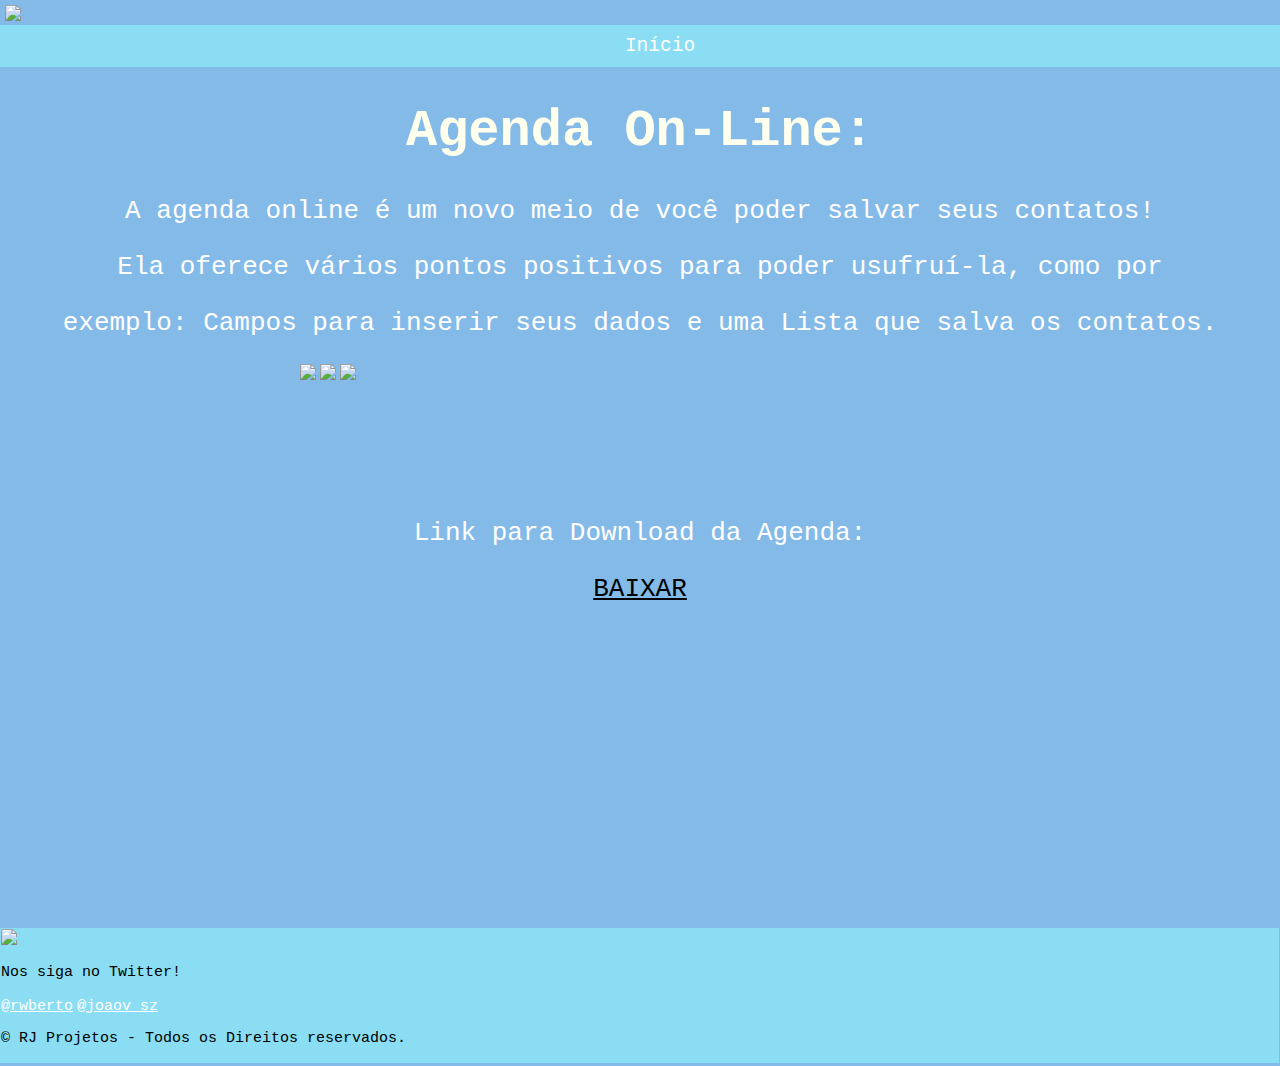
==== agendasite.html @ 28747704 "primeiro commit" ====
<!DOCTYPE html>
<html lang="en" dir="ltr">
  <head>
    <meta charset="utf-8">
    <title>Agenda!</title>
    <link rel="stylesheet" href="agendasite.css">
  </head>
  <body>

    <div class="logo">
      <img src="imagens_site//rj.png" width="150">
    </div>



    <div class="menu">
      <ul>
        <li><a href="index.html">Início</a></li>

      </ul>
    </div>

    <div class="agenda">
      <h1>Agenda On-Line:</h1>
      <p>A agenda online é um novo meio de você poder salvar seus contatos!</p>
      <p>Ela oferece vários pontos positivos para poder usufruí-la, como por</p>
      <p>exemplo: Campos para inserir seus dados e uma Lista que salva os contatos.</p>
    </div>


  <div class="grid">
    <img src="imagens_site//agenda1.1.jpg" >
    <img src="imagens_site//agenda2.jpg" >
    <img src="imagens_site//agenda3.jpg" >
  </div>



    <br> <br>
    <br> <br>
    <br> <br>

    <div class="agendar">
      <p>Link para Download da Agenda: </p> <a href="agenda.rar">BAIXAR</a>
    </div>

    <br> <br>
    <br> <br>
    <br> <br>
    <br> <br>
    <br> <br>
    <br> <br>
    <br> <br>
    <br> <br>
    <br> <br>


    <footer class="rodape">

      <img src="imagens_site//rj.png" width="100">

      <p>Nos siga no Twitter!</p>
      <a href="https://twitter.com/rwberto">@rwberto</a>
      <a href="https://twitter.com/joaov_sz">@joaov_sz</a>


      <p>© RJ Projetos - Todos os Direitos reservados.</p>

    </footer>
  </body>
</html>
---- agendasite.css ----
body
{
  margin: 0;
  background-color: #84BAE8;
}

.menu
{
#88DBD5
}

.menu ul
{
  margin: 0;
  background-color: #8ADDF2;
  list-style: none;
  text-align: center;
}

.menu ul li
{
  display: inline-block;
}

.menu ul li a
{
  padding: 10px 30px;
  display: inline-block;
  color: white;
  text-decoration: none;
  font-family: monospace;
  font-size: 1.5em;
}

.menu ul li a:hover
{
  color: #84BAE8;
}

.logo
{
  margin-top: 5px;
  position: relative;
  margin-left: 5px;

}

.rodape
{
  width: 99.8%;
  float: left;
  background-color: #8ADDF2;
  padding: 1px;
  align-items: center;
}

.rodape > p
{
  color: black;
  font-size: 15px;
  font-family: monospace;
}

.rodape h1
{
  margin-bottom: 10px;
  color: black;
  font-size: 15px;
  font-family: monospace;
}

.rodape > a
{
  color: white;
  font-size: 15px;
  font-family: monospace;
}

.rodape > img
{

}

.agenda
{
  color: white;
  font-family: monospace;
  text-align: center;
  font-size: 2em;
}

.agenda > h1
{
  color: #ffe;
}

.grid
{

  position: relative;
  left: 300px;

}

.agendar
{
  color: white;
  font-family: monospace;
  text-align: center;
  font-size: 2em;
}

.agendar > a
{
  color: black;
}
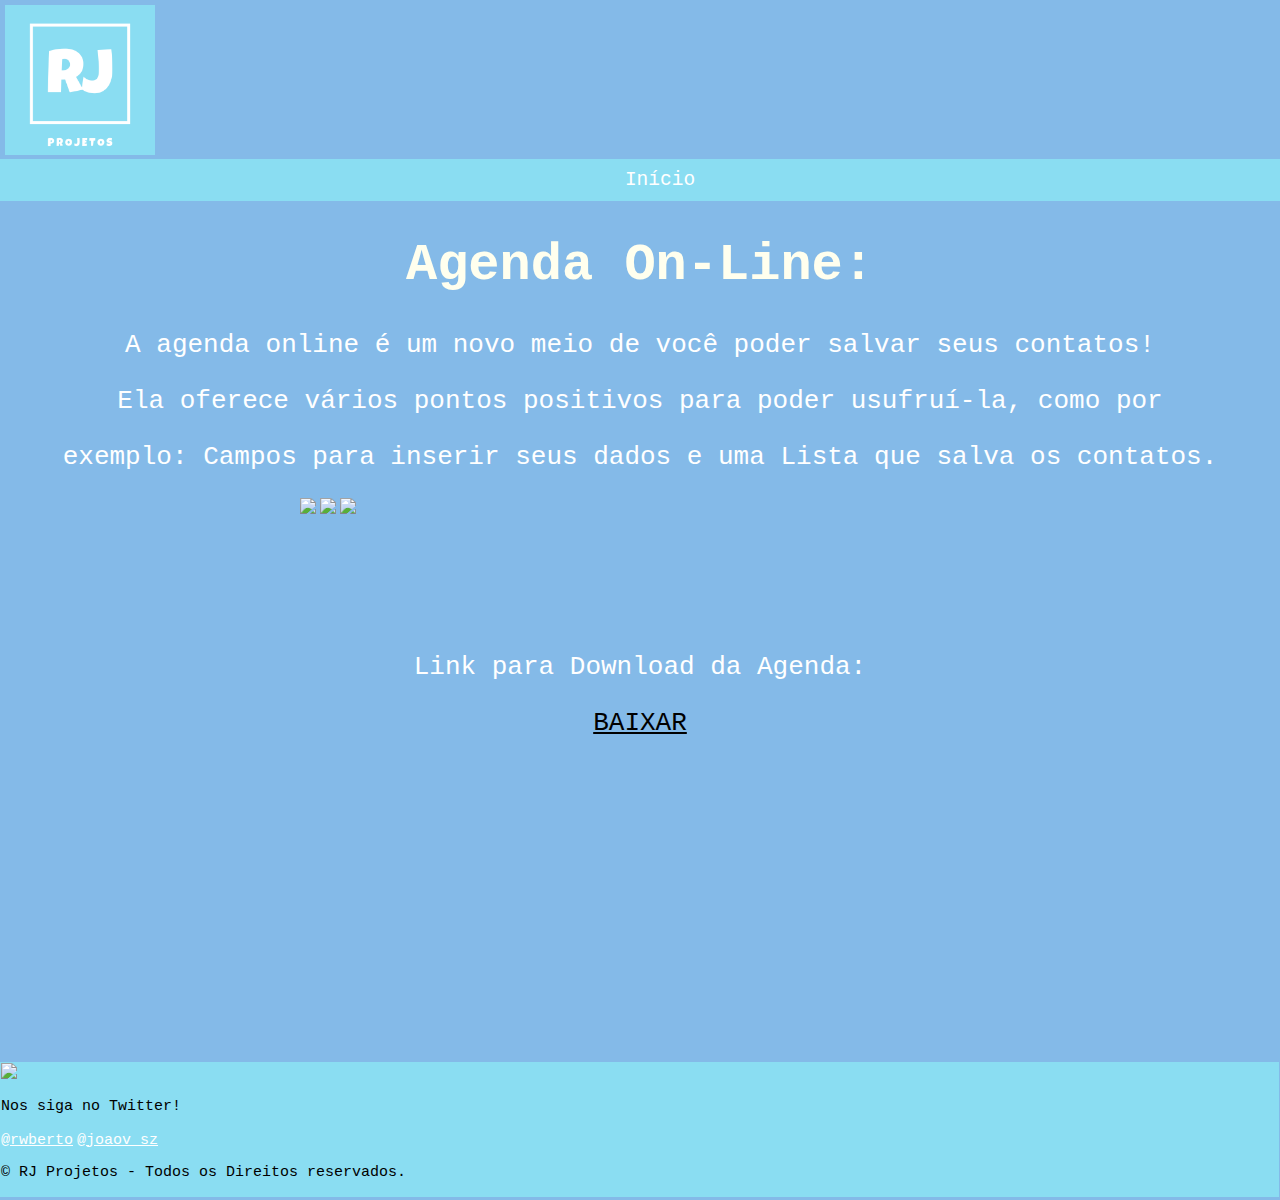
==== commit deadcd57: "commit agenda" ====
--- a/agendasite.html
+++ b/agendasite.html
@@ -8,7 +8,7 @@
   <body>
 
     <div class="logo">
-      <img src="imagens_site//rj.png" width="150">
+      <img src="imagens_site/RJ.png" width="150">
     </div>
 
 
@@ -29,9 +29,9 @@
 
 
   <div class="grid">
-    <img src="imagens_site//agenda1.1.jpg" >
-    <img src="imagens_site//agenda2.jpg" >
-    <img src="imagens_site//agenda3.jpg" >
+    <img src="imagens_site/agenda1.1.jpg" >
+    <img src="imagens_site/agenda2.jpg" >
+    <img src="imagens_site/agenda3.jpg" >
   </div>
 
 
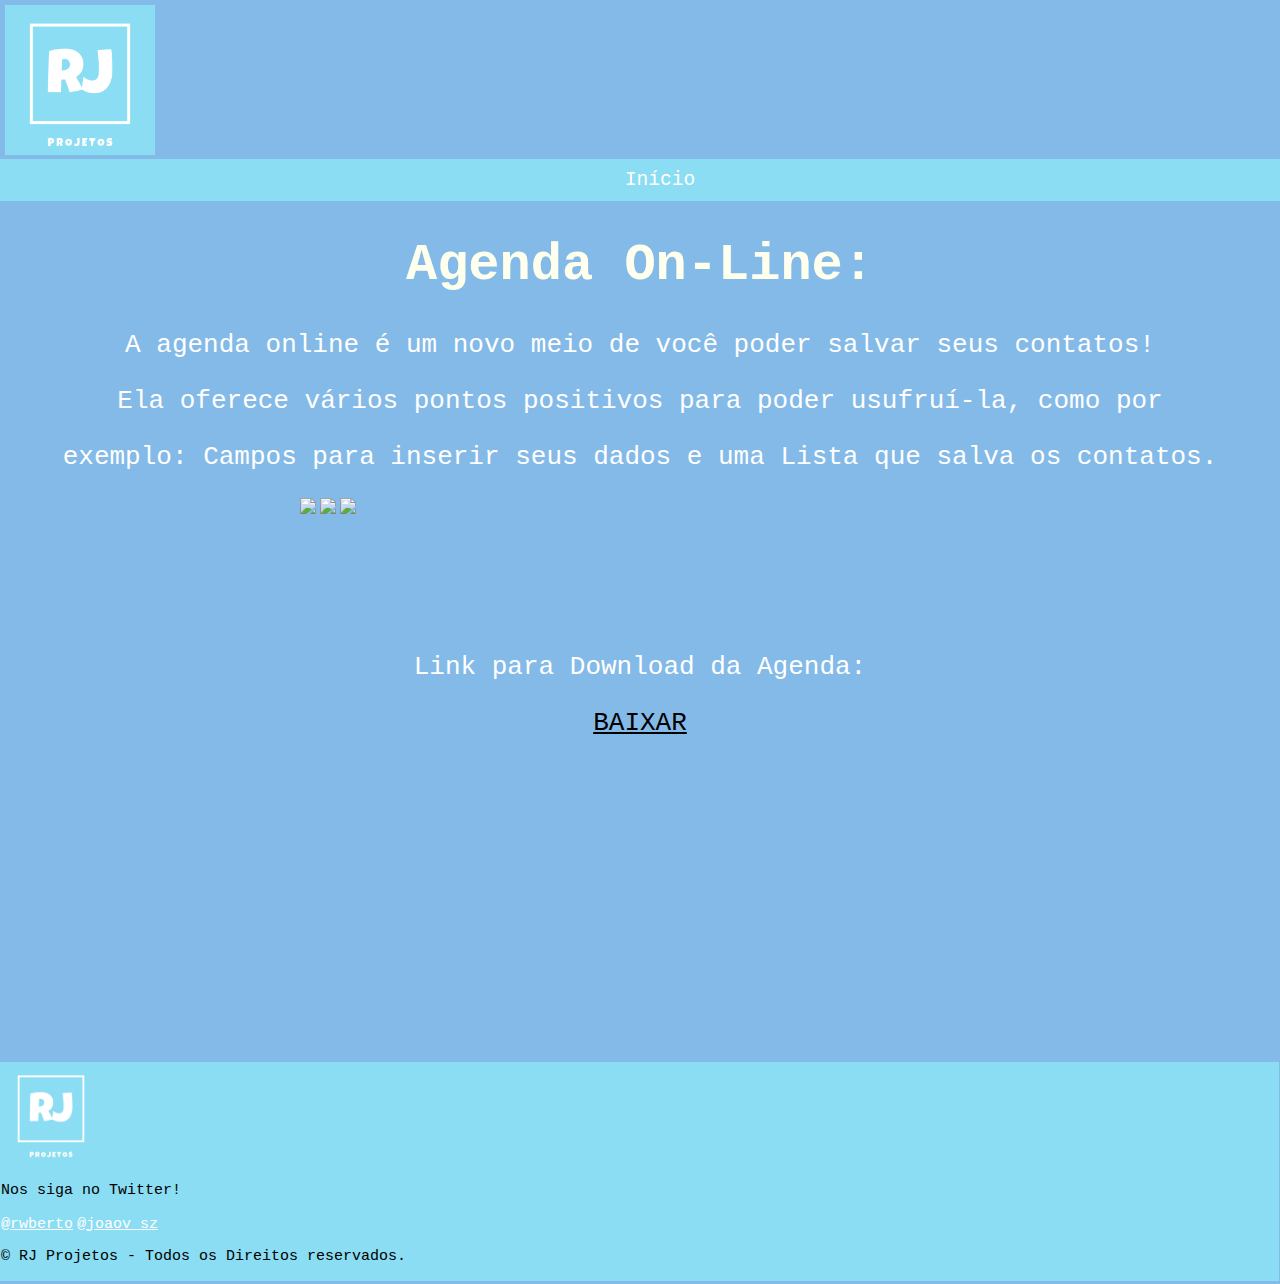
==== commit 99a4b812: "qwd" ====
--- a/agendasite.html
+++ b/agendasite.html
@@ -8,7 +8,7 @@
   <body>
 
     <div class="logo">
-      <img src="imagens_site/RJ.png" width="150">
+      <img src="/imagens_site/RJ.png" width="150">
     </div>
 
 
@@ -29,9 +29,9 @@
 
 
   <div class="grid">
-    <img src="imagens_site/agenda1.1.jpg" >
-    <img src="imagens_site/agenda2.jpg" >
-    <img src="imagens_site/agenda3.jpg" >
+    <img src="/imagens_site/agenda1.1.jpg" >
+    <img src="/imagens_site/agenda2.jpg" >
+    <img src="/imagens_site/agenda3.jpg" >
   </div>
 
 
@@ -57,7 +57,7 @@
 
     <footer class="rodape">
 
-      <img src="imagens_site//rj.png" width="100">
+      <img src="/imagens_site/RJ.png" width="100">
 
       <p>Nos siga no Twitter!</p>
       <a href="https://twitter.com/rwberto">@rwberto</a>
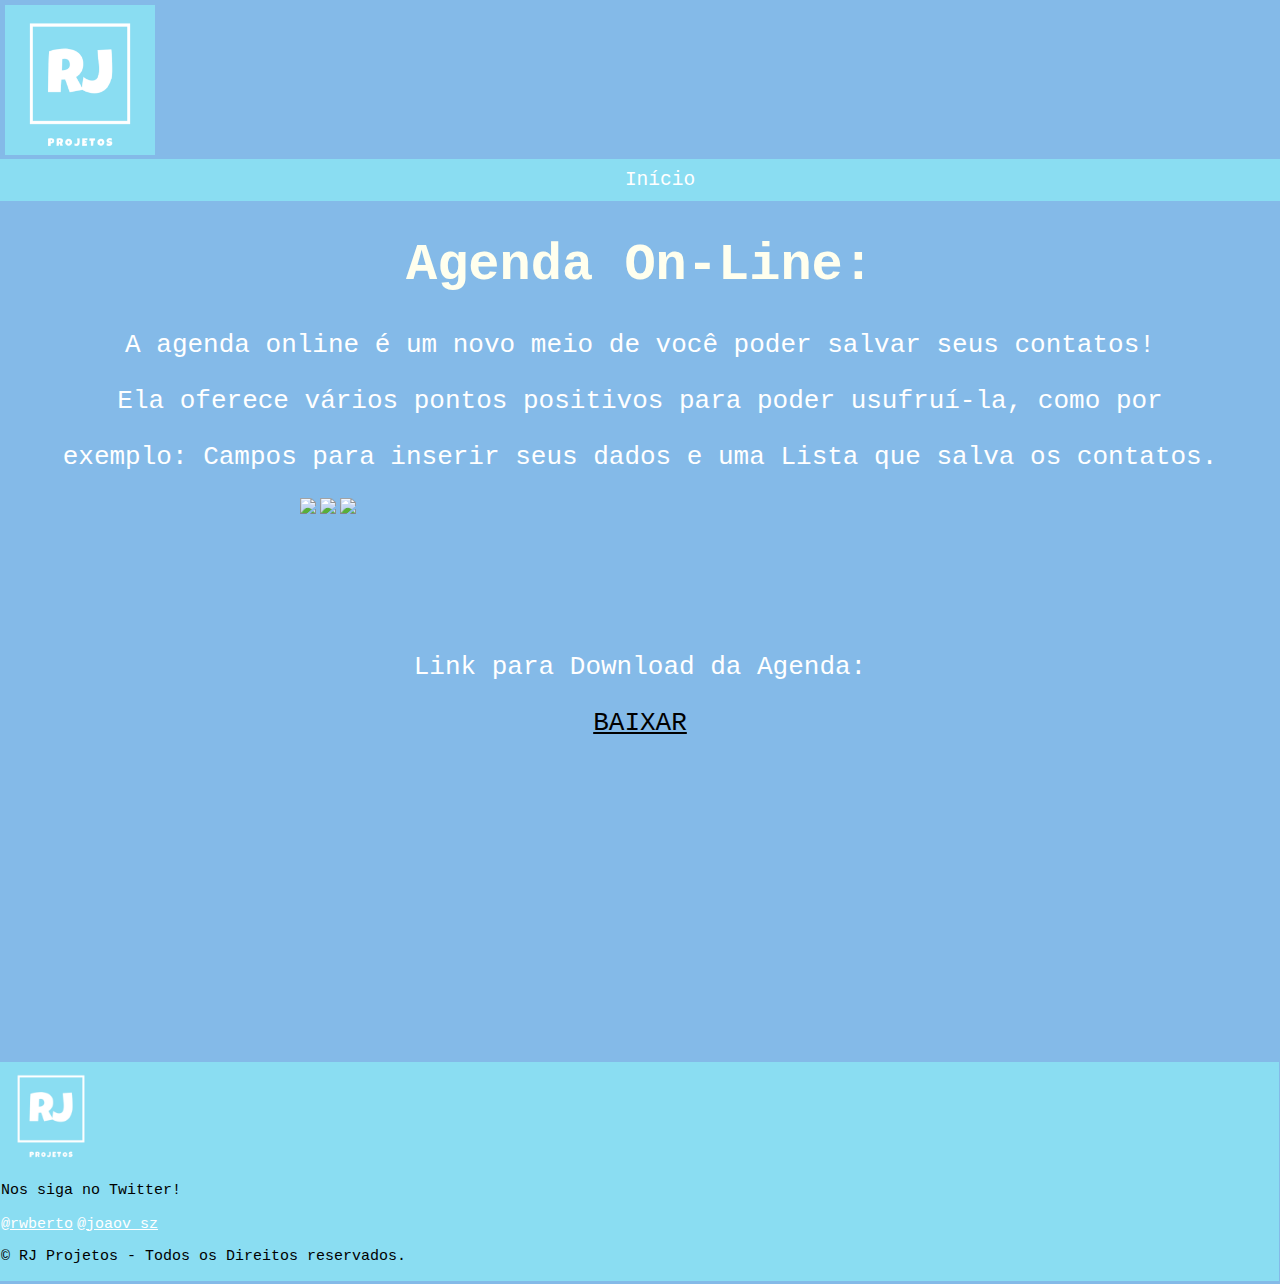
==== commit 7d93ccef: "commit imagens1" ====
--- a/agendasite.html
+++ b/agendasite.html
@@ -8,7 +8,7 @@
   <body>
 
     <div class="logo">
-      <img src="/imagens_site/RJ.png" width="150">
+      <img src="imagens_site/RJ.png" width="150">
     </div>
 
 
@@ -29,9 +29,9 @@
 
 
   <div class="grid">
-    <img src="/imagens_site/agenda1.1.jpg" >
-    <img src="/imagens_site/agenda2.jpg" >
-    <img src="/imagens_site/agenda3.jpg" >
+    <img src="imagens_site/agenda1.1.jpg" >
+    <img src="imagens_site/agenda2.jpg" >
+    <img src="imagens_site/agenda3.jpg" >
   </div>
 
 
@@ -57,7 +57,7 @@
 
     <footer class="rodape">
 
-      <img src="/imagens_site/RJ.png" width="100">
+      <img src="imagens_site/RJ.png" width="100">
 
       <p>Nos siga no Twitter!</p>
       <a href="https://twitter.com/rwberto">@rwberto</a>
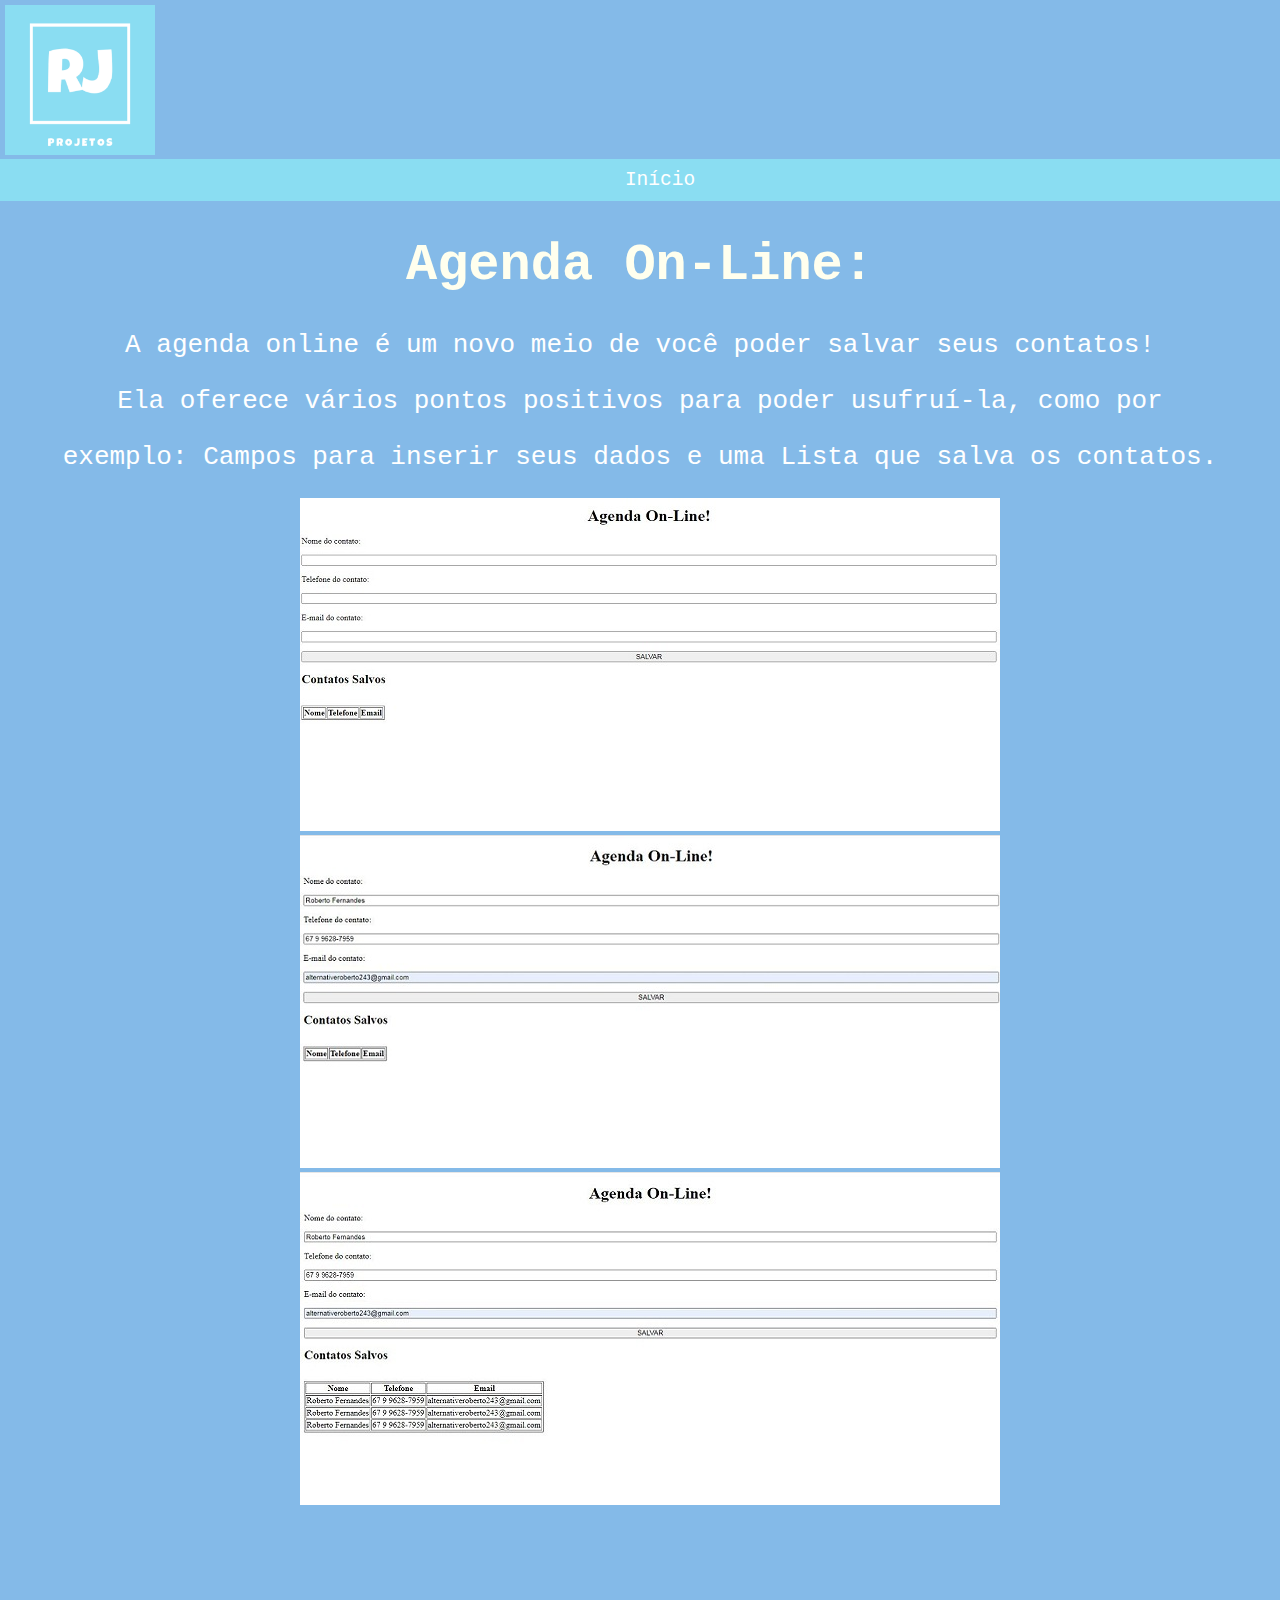
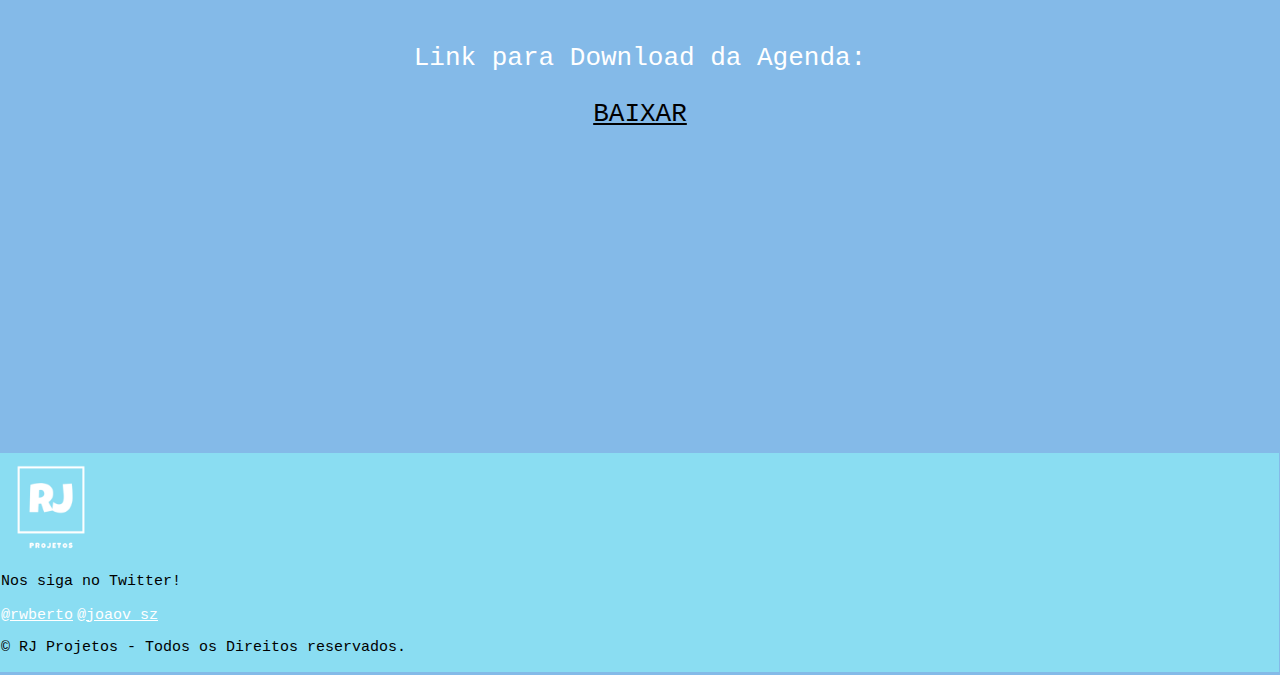
==== commit 7aa43a90: "ERRO IMAGFENS" ====
--- a/agendasite.html
+++ b/agendasite.html
@@ -29,9 +29,9 @@
 
 
   <div class="grid">
-    <img src="imagens_site/agenda1.1.jpg" >
-    <img src="imagens_site/agenda2.jpg" >
-    <img src="imagens_site/agenda3.jpg" >
+    <img src="imagens_site/agenda1.1.JPG" >
+    <img src="imagens_site/agenda2.JPG" >
+    <img src="imagens_site/agenda3.JPG" >
   </div>
 
 
